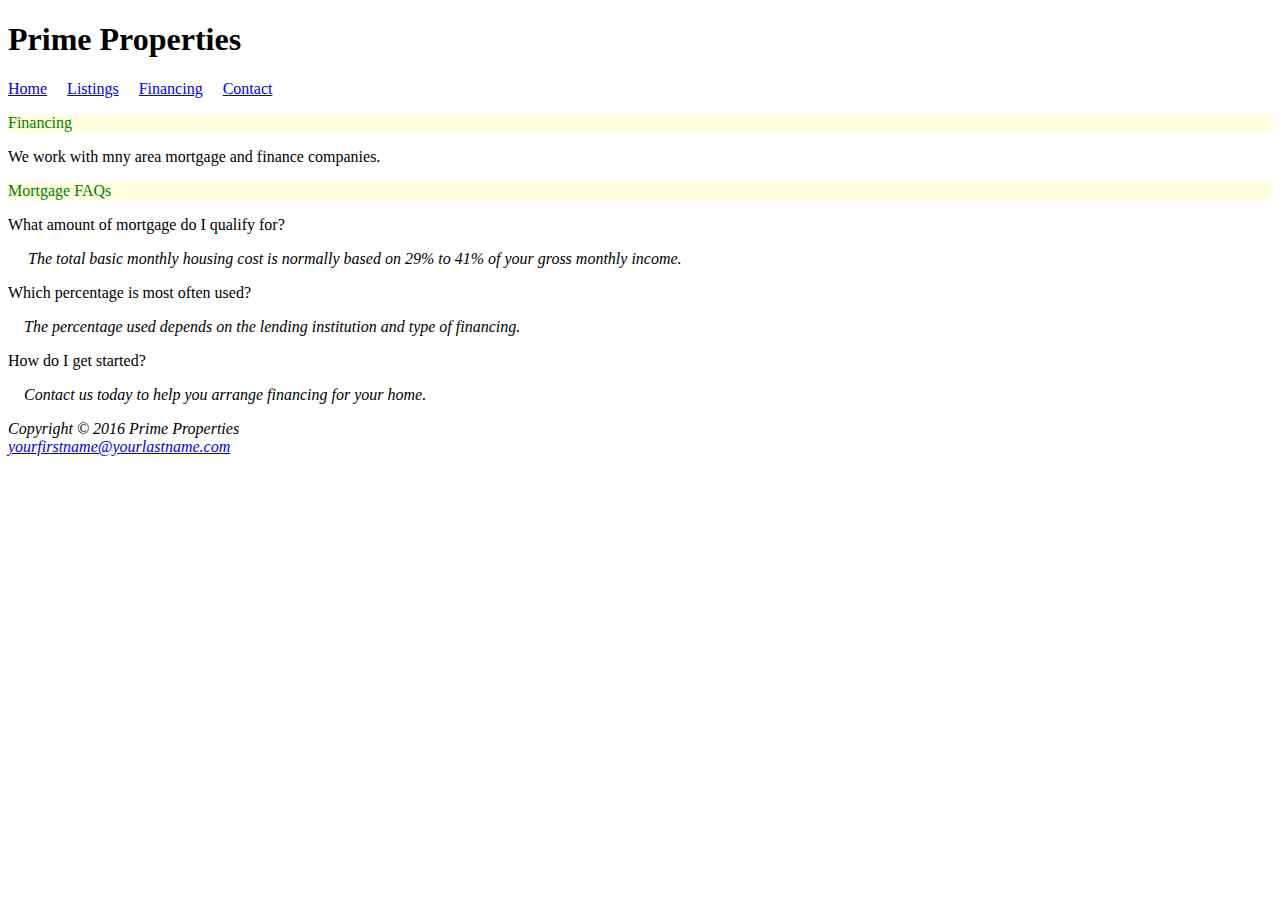
==== Financing.html @ 494bb987 "innitial commit" ====
<!DOCTYPE html>
<html>
    <head>
          <title>  Prime Properties </title>
          <style>
                    .bg1{background-color:lightyellow ;
                          color:green ;}     
                    .ft1{font-style:italic;}  
            
          </style>
    </head>

    <body>
             <h1> Prime Properties </h1>

            <p>
                <a href="home.html">Home</a> &nbsp; &nbsp; 
                <a href="home.html">Listings</a> &nbsp; &nbsp; 
                <a href="Financing.html">Financing</a> &nbsp; &nbsp; 
                <a href="#contact">Contact</a> 
            </p>

            <p class=bg1>Financing</h3>

            <p> We work with mny area mortgage and finance companies.</p>

            <p class=bg1>Mortgage FAQs </p>

            <p> What amount of mortgage do I qualify for?</p>

            <p class=ft1> &emsp; The total basic monthly housing cost is normally based on 29% to 41% of your gross monthly income.</p>

            <p>Which percentage is most often used?</p>

            <p class=ft1> &emsp;The percentage used depends on the lending institution and type of financing.</p>

            <p>How do I get started?</p>

            <p class=ft1> &emsp;Contact us today to help you arrange financing for your home.</p>

            <address id=contact>
                Copyright &copy; 2016 Prime Properties <br>
                <a href="mailto:yourfirstname@yourlastname.com"> yourfirstname@yourlastname.com </a>
      <address>
            
    </body>
</html>
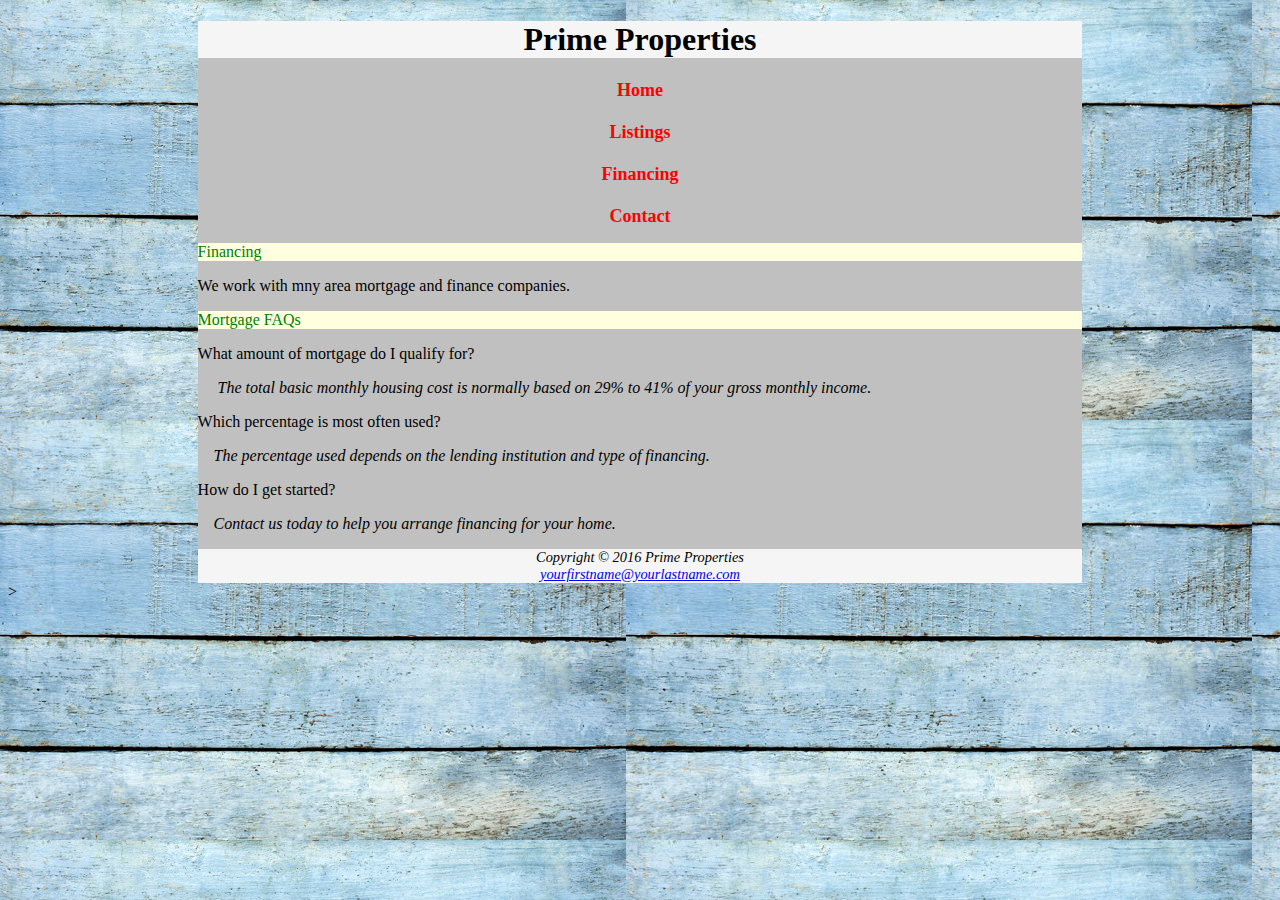
==== commit b007d1c7: "lab3 complete" ====
--- a/Financing.html
+++ b/Financing.html
@@ -1,26 +1,29 @@
 <!DOCTYPE html>
-<html>
+<html lang="en">
     <head>
           <title>  Prime Properties </title>
-          <style>
-                    .bg1{background-color:lightyellow ;
-                          color:green ;}     
-                    .ft1{font-style:italic;}  
-            
-          </style>
+          <meta charset="utf-8" />
+          <meta name="description" content="This is my description" />
+          <meta name="keywords" content="properties of prime" />
+          <link rel="shortcut icon" href="images/favicon.ico" />
+          <link rel="stylesheet" href="styles/main.css" />
+          
     </head>
 
     <body>
-             <h1> Prime Properties </h1>
+            <div id="wrapper">
+            <header>
+            <h1> Prime Properties </h1>
+            </header>
 
-            <p>
+            <nav>
                 <a href="home.html">Home</a> &nbsp; &nbsp; 
                 <a href="home.html">Listings</a> &nbsp; &nbsp; 
                 <a href="Financing.html">Financing</a> &nbsp; &nbsp; 
-                <a href="#contact">Contact</a> 
-            </p>
+                <a href="home.html">Contact</a> 
+            </nav>
 
-            <p class=bg1>Financing</h3>
+            <p class=bg1>Financing</p>
 
             <p> We work with mny area mortgage and finance companies.</p>
 
@@ -38,10 +41,10 @@
 
             <p class=ft1> &emsp;Contact us today to help you arrange financing for your home.</p>
 
-            <address id=contact>
-                Copyright &copy; 2016 Prime Properties <br>
+            <footer>
+                Copyright &copy; 2016 Prime Properties <br/>
                 <a href="mailto:yourfirstname@yourlastname.com"> yourfirstname@yourlastname.com </a>
-      <address>
-            
+            </footer>
+        </div>>    
     </body>
 </html>--- a/styles/main.css
+++ b/styles/main.css
@@ -0,0 +1,47 @@
+body {
+  color: black;
+  background-color: white;
+  font-family: Times New Roman;
+
+  background-image: url(../images/background.jpg);
+}
+
+#wrapper {
+  width: 70%;
+  min-width: 800px;
+  max-width: 1020px;
+  background-color:#C0C0C0 ;
+  margin: 0 auto;
+}
+
+header {
+  background-color: whitesmoke;
+  color: #000000;
+  text-align: center;
+}
+
+footer {
+  background-color: whitesmoke;
+  color: #000000;
+  text-align: center;
+  font-size: 0.9em;
+  font-style: italic;
+}
+
+nav {
+  width: 100%;
+  text-align: center;
+  font-weight: bold;
+  font-size: 18px;
+}
+
+nav a {
+  text-decoration: none;
+  color:red;
+  display: block;
+}
+
+.bg1{background-color:lightyellow ;
+  color:green ;}     
+  
+.ft1{font-style:italic;}